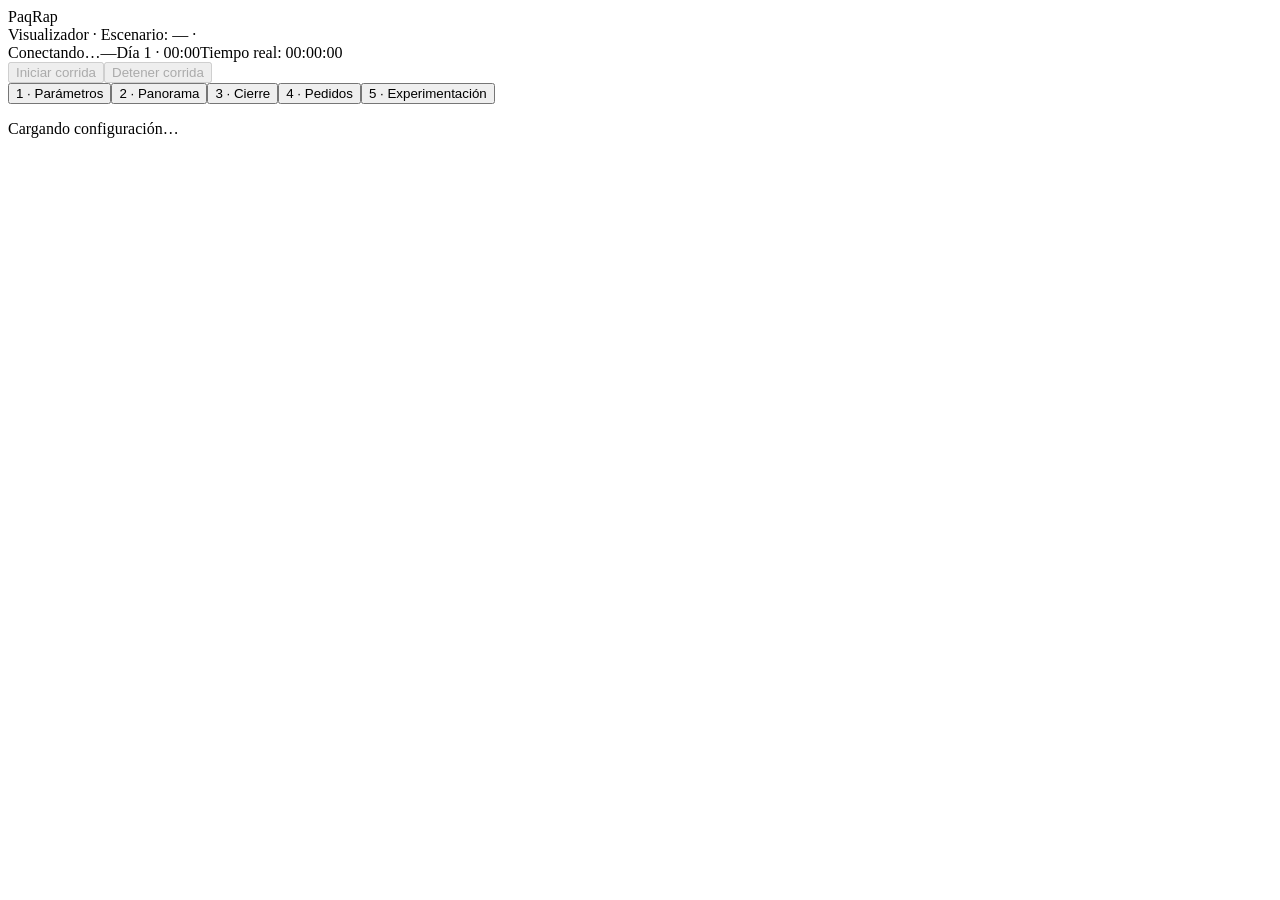
==== backend/src/main/resources/static/index.html @ c68ec70e "PaqRap: solucion inicial con despliegue en AWS Sistema de planificacion, simulacion y monitoreo de e" ====
<!DOCTYPE html><!--VRntejvHqH09DpSLHG_tx--><html lang="es"><head><meta charSet="utf-8"/><meta name="viewport" content="width=device-width, initial-scale=1"/><link rel="stylesheet" href="/_next/static/css/2232a128a334712b.css" data-precedence="next"/><link rel="preload" as="script" fetchPriority="low" href="/_next/static/chunks/webpack-6e6044fed1cbdaef.js"/><script src="/_next/static/chunks/4bd1b696-c023c6e3521b1417.js" async=""></script><script src="/_next/static/chunks/255-9c0c72a5d4870e58.js" async=""></script><script src="/_next/static/chunks/main-app-8ad2c62527a20140.js" async=""></script><script src="/_next/static/chunks/app/page-3544599a5ef42c16.js" async=""></script><title>PaqRap · Visualizador</title><meta name="description" content="PaqRap: planificación de rutas (GA y ACO), simulación de los 3 escenarios y monitoreo en mapa."/><link rel="icon" href="/favicon.svg"/><script src="/_next/static/chunks/polyfills-42372ed130431b0a.js" noModule=""></script></head><body><div hidden=""><!--$--><!--/$--></div><div><header class="topbar"><div class="topbar-left"><div class="brand">PaqRap</div><div class="scenario">Visualizador · Escenario: <!-- -->—<!-- --> · </div></div><div class="topbar-right"><div class="sim-clock" aria-live="polite"><span class="clock-state">Conectando…</span><span class="clock-date">—</span><span>Día 1 · 00:00</span><span class="clock-wall">Tiempo real: <!-- -->00:00:00</span></div><button class="btn btn-start" disabled="">Iniciar corrida</button><button class="btn btn-stop" disabled="">Detener corrida</button></div></header><nav class="tabs"><button class="tab active">1 · Parámetros</button><button class="tab">2 · Panorama</button><button class="tab">3 · Cierre</button><button class="tab">4 · Pedidos</button><button class="tab">5 · Experimentación</button></nav><main><p class="empty-hint">Cargando configuración…</p></main><div class="toasts" aria-live="polite"></div></div><!--$--><!--/$--><script src="/_next/static/chunks/webpack-6e6044fed1cbdaef.js" id="_R_" async=""></script><script>(self.__next_f=self.__next_f||[]).push([0])</script><script>self.__next_f.push([1,"1:\"$Sreact.fragment\"\n2:I[9766,[],\"\"]\n3:I[8924,[],\"\"]\n4:I[1959,[],\"ClientPageRoot\"]\n5:I[5791,[\"974\",\"static/chunks/app/page-3544599a5ef42c16.js\"],\"default\"]\n8:I[4431,[],\"OutletBoundary\"]\na:I[5278,[],\"AsyncMetadataOutlet\"]\nc:I[4431,[],\"ViewportBoundary\"]\ne:I[4431,[],\"MetadataBoundary\"]\nf:\"$Sreact.suspense\"\n11:I[7150,[],\"\"]\n:HL[\"/_next/static/css/2232a128a334712b.css\",\"style\"]\n"])</script><script>self.__next_f.push([1,"0:{\"P\":null,\"b\":\"VRntejvHqH09DpSLHG_tx\",\"p\":\"\",\"c\":[\"\",\"\"],\"i\":false,\"f\":[[[\"\",{\"children\":[\"__PAGE__\",{}]},\"$undefined\",\"$undefined\",true],[\"\",[\"$\",\"$1\",\"c\",{\"children\":[[[\"$\",\"link\",\"0\",{\"rel\":\"stylesheet\",\"href\":\"/_next/static/css/2232a128a334712b.css\",\"precedence\":\"next\",\"crossOrigin\":\"$undefined\",\"nonce\":\"$undefined\"}]],[\"$\",\"html\",null,{\"lang\":\"es\",\"children\":[\"$\",\"body\",null,{\"children\":[\"$\",\"$L2\",null,{\"parallelRouterKey\":\"children\",\"error\":\"$undefined\",\"errorStyles\":\"$undefined\",\"errorScripts\":\"$undefined\",\"template\":[\"$\",\"$L3\",null,{}],\"templateStyles\":\"$undefined\",\"templateScripts\":\"$undefined\",\"notFound\":[[[\"$\",\"title\",null,{\"children\":\"404: This page could not be found.\"}],[\"$\",\"div\",null,{\"style\":{\"fontFamily\":\"system-ui,\\\"Segoe UI\\\",Roboto,Helvetica,Arial,sans-serif,\\\"Apple Color Emoji\\\",\\\"Segoe UI Emoji\\\"\",\"height\":\"100vh\",\"textAlign\":\"center\",\"display\":\"flex\",\"flexDirection\":\"column\",\"alignItems\":\"center\",\"justifyContent\":\"center\"},\"children\":[\"$\",\"div\",null,{\"children\":[[\"$\",\"style\",null,{\"dangerouslySetInnerHTML\":{\"__html\":\"body{color:#000;background:#fff;margin:0}.next-error-h1{border-right:1px solid rgba(0,0,0,.3)}@media (prefers-color-scheme:dark){body{color:#fff;background:#000}.next-error-h1{border-right:1px solid rgba(255,255,255,.3)}}\"}}],[\"$\",\"h1\",null,{\"className\":\"next-error-h1\",\"style\":{\"display\":\"inline-block\",\"margin\":\"0 20px 0 0\",\"padding\":\"0 23px 0 0\",\"fontSize\":24,\"fontWeight\":500,\"verticalAlign\":\"top\",\"lineHeight\":\"49px\"},\"children\":404}],[\"$\",\"div\",null,{\"style\":{\"display\":\"inline-block\"},\"children\":[\"$\",\"h2\",null,{\"style\":{\"fontSize\":14,\"fontWeight\":400,\"lineHeight\":\"49px\",\"margin\":0},\"children\":\"This page could not be found.\"}]}]]}]}]],[]],\"forbidden\":\"$undefined\",\"unauthorized\":\"$undefined\"}]}]}]]}],{\"children\":[\"__PAGE__\",[\"$\",\"$1\",\"c\",{\"children\":[[\"$\",\"$L4\",null,{\"Component\":\"$5\",\"searchParams\":{},\"params\":{},\"promises\":[\"$@6\",\"$@7\"]}],null,[\"$\",\"$L8\",null,{\"children\":[\"$L9\",[\"$\",\"$La\",null,{\"promise\":\"$@b\"}]]}]]}],{},null,false]},null,false],[\"$\",\"$1\",\"h\",{\"children\":[null,[[\"$\",\"$Lc\",null,{\"children\":\"$Ld\"}],null],[\"$\",\"$Le\",null,{\"children\":[\"$\",\"div\",null,{\"hidden\":true,\"children\":[\"$\",\"$f\",null,{\"fallback\":null,\"children\":\"$L10\"}]}]}]]}],false]],\"m\":\"$undefined\",\"G\":[\"$11\",[]],\"s\":false,\"S\":true}\n"])</script><script>self.__next_f.push([1,"6:{}\n7:\"$0:f:0:1:2:children:1:props:children:0:props:params\"\n"])</script><script>self.__next_f.push([1,"d:[[\"$\",\"meta\",\"0\",{\"charSet\":\"utf-8\"}],[\"$\",\"meta\",\"1\",{\"name\":\"viewport\",\"content\":\"width=device-width, initial-scale=1\"}]]\n9:null\n"])</script><script>self.__next_f.push([1,"12:I[622,[],\"IconMark\"]\nb:{\"metadata\":[[\"$\",\"title\",\"0\",{\"children\":\"PaqRap · Visualizador\"}],[\"$\",\"meta\",\"1\",{\"name\":\"description\",\"content\":\"PaqRap: planificación de rutas (GA y ACO), simulación de los 3 escenarios y monitoreo en mapa.\"}],[\"$\",\"link\",\"2\",{\"rel\":\"icon\",\"href\":\"/favicon.svg\"}],[\"$\",\"$L12\",\"3\",{}]],\"error\":null,\"digest\":\"$undefined\"}\n"])</script><script>self.__next_f.push([1,"10:\"$b:metadata\"\n"])</script></body></html>
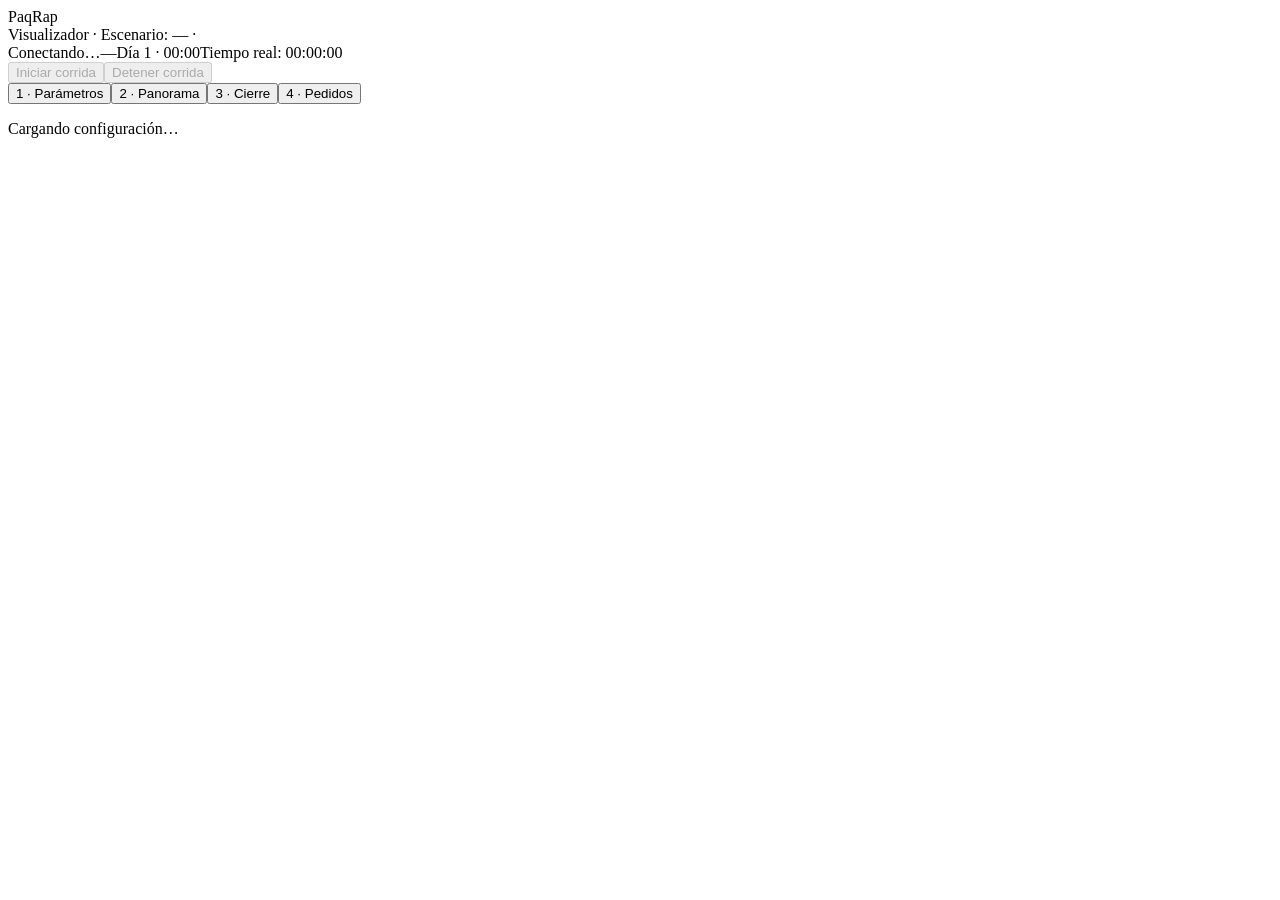
==== commit 47798396: "Visualizador: mapa a pantalla completa, panel lateral y subida de 2 archivos Correcciones de la prof" ====
--- a/backend/src/main/resources/static/index.html
+++ b/backend/src/main/resources/static/index.html
@@ -1 +1 @@
-<!DOCTYPE html><!--VRntejvHqH09DpSLHG_tx--><html lang="es"><head><meta charSet="utf-8"/><meta name="viewport" content="width=device-width, initial-scale=1"/><link rel="stylesheet" href="/_next/static/css/2232a128a334712b.css" data-precedence="next"/><link rel="preload" as="script" fetchPriority="low" href="/_next/static/chunks/webpack-6e6044fed1cbdaef.js"/><script src="/_next/static/chunks/4bd1b696-c023c6e3521b1417.js" async=""></script><script src="/_next/static/chunks/255-9c0c72a5d4870e58.js" async=""></script><script src="/_next/static/chunks/main-app-8ad2c62527a20140.js" async=""></script><script src="/_next/static/chunks/app/page-3544599a5ef42c16.js" async=""></script><title>PaqRap · Visualizador</title><meta name="description" content="PaqRap: planificación de rutas (GA y ACO), simulación de los 3 escenarios y monitoreo en mapa."/><link rel="icon" href="/favicon.svg"/><script src="/_next/static/chunks/polyfills-42372ed130431b0a.js" noModule=""></script></head><body><div hidden=""><!--$--><!--/$--></div><div><header class="topbar"><div class="topbar-left"><div class="brand">PaqRap</div><div class="scenario">Visualizador · Escenario: <!-- -->—<!-- --> · </div></div><div class="topbar-right"><div class="sim-clock" aria-live="polite"><span class="clock-state">Conectando…</span><span class="clock-date">—</span><span>Día 1 · 00:00</span><span class="clock-wall">Tiempo real: <!-- -->00:00:00</span></div><button class="btn btn-start" disabled="">Iniciar corrida</button><button class="btn btn-stop" disabled="">Detener corrida</button></div></header><nav class="tabs"><button class="tab active">1 · Parámetros</button><button class="tab">2 · Panorama</button><button class="tab">3 · Cierre</button><button class="tab">4 · Pedidos</button><button class="tab">5 · Experimentación</button></nav><main><p class="empty-hint">Cargando configuración…</p></main><div class="toasts" aria-live="polite"></div></div><!--$--><!--/$--><script src="/_next/static/chunks/webpack-6e6044fed1cbdaef.js" id="_R_" async=""></script><script>(self.__next_f=self.__next_f||[]).push([0])</script><script>self.__next_f.push([1,"1:\"$Sreact.fragment\"\n2:I[9766,[],\"\"]\n3:I[8924,[],\"\"]\n4:I[1959,[],\"ClientPageRoot\"]\n5:I[5791,[\"974\",\"static/chunks/app/page-3544599a5ef42c16.js\"],\"default\"]\n8:I[4431,[],\"OutletBoundary\"]\na:I[5278,[],\"AsyncMetadataOutlet\"]\nc:I[4431,[],\"ViewportBoundary\"]\ne:I[4431,[],\"MetadataBoundary\"]\nf:\"$Sreact.suspense\"\n11:I[7150,[],\"\"]\n:HL[\"/_next/static/css/2232a128a334712b.css\",\"style\"]\n"])</script><script>self.__next_f.push([1,"0:{\"P\":null,\"b\":\"VRntejvHqH09DpSLHG_tx\",\"p\":\"\",\"c\":[\"\",\"\"],\"i\":false,\"f\":[[[\"\",{\"children\":[\"__PAGE__\",{}]},\"$undefined\",\"$undefined\",true],[\"\",[\"$\",\"$1\",\"c\",{\"children\":[[[\"$\",\"link\",\"0\",{\"rel\":\"stylesheet\",\"href\":\"/_next/static/css/2232a128a334712b.css\",\"precedence\":\"next\",\"crossOrigin\":\"$undefined\",\"nonce\":\"$undefined\"}]],[\"$\",\"html\",null,{\"lang\":\"es\",\"children\":[\"$\",\"body\",null,{\"children\":[\"$\",\"$L2\",null,{\"parallelRouterKey\":\"children\",\"error\":\"$undefined\",\"errorStyles\":\"$undefined\",\"errorScripts\":\"$undefined\",\"template\":[\"$\",\"$L3\",null,{}],\"templateStyles\":\"$undefined\",\"templateScripts\":\"$undefined\",\"notFound\":[[[\"$\",\"title\",null,{\"children\":\"404: This page could not be found.\"}],[\"$\",\"div\",null,{\"style\":{\"fontFamily\":\"system-ui,\\\"Segoe UI\\\",Roboto,Helvetica,Arial,sans-serif,\\\"Apple Color Emoji\\\",\\\"Segoe UI Emoji\\\"\",\"height\":\"100vh\",\"textAlign\":\"center\",\"display\":\"flex\",\"flexDirection\":\"column\",\"alignItems\":\"center\",\"justifyContent\":\"center\"},\"children\":[\"$\",\"div\",null,{\"children\":[[\"$\",\"style\",null,{\"dangerouslySetInnerHTML\":{\"__html\":\"body{color:#000;background:#fff;margin:0}.next-error-h1{border-right:1px solid rgba(0,0,0,.3)}@media (prefers-color-scheme:dark){body{color:#fff;background:#000}.next-error-h1{border-right:1px solid rgba(255,255,255,.3)}}\"}}],[\"$\",\"h1\",null,{\"className\":\"next-error-h1\",\"style\":{\"display\":\"inline-block\",\"margin\":\"0 20px 0 0\",\"padding\":\"0 23px 0 0\",\"fontSize\":24,\"fontWeight\":500,\"verticalAlign\":\"top\",\"lineHeight\":\"49px\"},\"children\":404}],[\"$\",\"div\",null,{\"style\":{\"display\":\"inline-block\"},\"children\":[\"$\",\"h2\",null,{\"style\":{\"fontSize\":14,\"fontWeight\":400,\"lineHeight\":\"49px\",\"margin\":0},\"children\":\"This page could not be found.\"}]}]]}]}]],[]],\"forbidden\":\"$undefined\",\"unauthorized\":\"$undefined\"}]}]}]]}],{\"children\":[\"__PAGE__\",[\"$\",\"$1\",\"c\",{\"children\":[[\"$\",\"$L4\",null,{\"Component\":\"$5\",\"searchParams\":{},\"params\":{},\"promises\":[\"$@6\",\"$@7\"]}],null,[\"$\",\"$L8\",null,{\"children\":[\"$L9\",[\"$\",\"$La\",null,{\"promise\":\"$@b\"}]]}]]}],{},null,false]},null,false],[\"$\",\"$1\",\"h\",{\"children\":[null,[[\"$\",\"$Lc\",null,{\"children\":\"$Ld\"}],null],[\"$\",\"$Le\",null,{\"children\":[\"$\",\"div\",null,{\"hidden\":true,\"children\":[\"$\",\"$f\",null,{\"fallback\":null,\"children\":\"$L10\"}]}]}]]}],false]],\"m\":\"$undefined\",\"G\":[\"$11\",[]],\"s\":false,\"S\":true}\n"])</script><script>self.__next_f.push([1,"6:{}\n7:\"$0:f:0:1:2:children:1:props:children:0:props:params\"\n"])</script><script>self.__next_f.push([1,"d:[[\"$\",\"meta\",\"0\",{\"charSet\":\"utf-8\"}],[\"$\",\"meta\",\"1\",{\"name\":\"viewport\",\"content\":\"width=device-width, initial-scale=1\"}]]\n9:null\n"])</script><script>self.__next_f.push([1,"12:I[622,[],\"IconMark\"]\nb:{\"metadata\":[[\"$\",\"title\",\"0\",{\"children\":\"PaqRap · Visualizador\"}],[\"$\",\"meta\",\"1\",{\"name\":\"description\",\"content\":\"PaqRap: planificación de rutas (GA y ACO), simulación de los 3 escenarios y monitoreo en mapa.\"}],[\"$\",\"link\",\"2\",{\"rel\":\"icon\",\"href\":\"/favicon.svg\"}],[\"$\",\"$L12\",\"3\",{}]],\"error\":null,\"digest\":\"$undefined\"}\n"])</script><script>self.__next_f.push([1,"10:\"$b:metadata\"\n"])</script></body></html>+<!DOCTYPE html><!--wnnSWWNVJocWcqfye4ERs--><html lang="es"><head><meta charSet="utf-8"/><meta name="viewport" content="width=device-width, initial-scale=1"/><link rel="stylesheet" href="/_next/static/css/8ee7dc19790c805b.css" data-precedence="next"/><link rel="preload" as="script" fetchPriority="low" href="/_next/static/chunks/webpack-4a462cecab786e93.js"/><script src="/_next/static/chunks/4bd1b696-c023c6e3521b1417.js" async=""></script><script src="/_next/static/chunks/255-9c0c72a5d4870e58.js" async=""></script><script src="/_next/static/chunks/main-app-1a4a32281b2ab4b6.js" async=""></script><script src="/_next/static/chunks/app/page-ba2238e5ef2a9518.js" async=""></script><title>PaqRap · Visualizador</title><meta name="description" content="PaqRap: planificación de rutas (GA y ACO), simulación de los 3 escenarios y monitoreo en mapa."/><link rel="icon" href="/favicon.svg"/><script src="/_next/static/chunks/polyfills-42372ed130431b0a.js" noModule=""></script></head><body><div hidden=""><!--$--><!--/$--></div><div class="app" style="--cab-h:110px"><div class="cabecera"><header class="topbar"><div class="topbar-left"><div class="brand">PaqRap</div><div class="scenario">Visualizador · Escenario: <!-- -->—<!-- --> · </div></div><div class="topbar-right"><div class="sim-clock" aria-live="polite"><span class="clock-state">Conectando…</span><span class="clock-date">—</span><span>Día 1 · 00:00</span><span class="clock-wall">Tiempo real: <!-- -->00:00:00</span></div><button class="btn btn-start" disabled="">Iniciar corrida</button><button class="btn btn-stop" disabled="">Detener corrida</button></div></header><nav class="tabs"><button class="tab active">1 · Parámetros</button><button class="tab">2 · Panorama</button><button class="tab">3 · Cierre</button><button class="tab">4 · Pedidos</button></nav></div><main><p class="empty-hint">Cargando configuración…</p></main><div class="toasts" aria-live="polite"></div></div><!--$--><!--/$--><script src="/_next/static/chunks/webpack-4a462cecab786e93.js" id="_R_" async=""></script><script>(self.__next_f=self.__next_f||[]).push([0])</script><script>self.__next_f.push([1,"1:\"$Sreact.fragment\"\n2:I[9766,[],\"\"]\n3:I[8924,[],\"\"]\n4:I[1959,[],\"ClientPageRoot\"]\n5:I[609,[\"974\",\"static/chunks/app/page-ba2238e5ef2a9518.js\"],\"default\"]\n8:I[4431,[],\"OutletBoundary\"]\na:I[5278,[],\"AsyncMetadataOutlet\"]\nc:I[4431,[],\"ViewportBoundary\"]\ne:I[4431,[],\"MetadataBoundary\"]\nf:\"$Sreact.suspense\"\n11:I[7150,[],\"\"]\n:HL[\"/_next/static/css/8ee7dc19790c805b.css\",\"style\"]\n"])</script><script>self.__next_f.push([1,"0:{\"P\":null,\"b\":\"wnnSWWNVJocWcqfye4ERs\",\"p\":\"\",\"c\":[\"\",\"\"],\"i\":false,\"f\":[[[\"\",{\"children\":[\"__PAGE__\",{}]},\"$undefined\",\"$undefined\",true],[\"\",[\"$\",\"$1\",\"c\",{\"children\":[[[\"$\",\"link\",\"0\",{\"rel\":\"stylesheet\",\"href\":\"/_next/static/css/8ee7dc19790c805b.css\",\"precedence\":\"next\",\"crossOrigin\":\"$undefined\",\"nonce\":\"$undefined\"}]],[\"$\",\"html\",null,{\"lang\":\"es\",\"children\":[\"$\",\"body\",null,{\"children\":[\"$\",\"$L2\",null,{\"parallelRouterKey\":\"children\",\"error\":\"$undefined\",\"errorStyles\":\"$undefined\",\"errorScripts\":\"$undefined\",\"template\":[\"$\",\"$L3\",null,{}],\"templateStyles\":\"$undefined\",\"templateScripts\":\"$undefined\",\"notFound\":[[[\"$\",\"title\",null,{\"children\":\"404: This page could not be found.\"}],[\"$\",\"div\",null,{\"style\":{\"fontFamily\":\"system-ui,\\\"Segoe UI\\\",Roboto,Helvetica,Arial,sans-serif,\\\"Apple Color Emoji\\\",\\\"Segoe UI Emoji\\\"\",\"height\":\"100vh\",\"textAlign\":\"center\",\"display\":\"flex\",\"flexDirection\":\"column\",\"alignItems\":\"center\",\"justifyContent\":\"center\"},\"children\":[\"$\",\"div\",null,{\"children\":[[\"$\",\"style\",null,{\"dangerouslySetInnerHTML\":{\"__html\":\"body{color:#000;background:#fff;margin:0}.next-error-h1{border-right:1px solid rgba(0,0,0,.3)}@media (prefers-color-scheme:dark){body{color:#fff;background:#000}.next-error-h1{border-right:1px solid rgba(255,255,255,.3)}}\"}}],[\"$\",\"h1\",null,{\"className\":\"next-error-h1\",\"style\":{\"display\":\"inline-block\",\"margin\":\"0 20px 0 0\",\"padding\":\"0 23px 0 0\",\"fontSize\":24,\"fontWeight\":500,\"verticalAlign\":\"top\",\"lineHeight\":\"49px\"},\"children\":404}],[\"$\",\"div\",null,{\"style\":{\"display\":\"inline-block\"},\"children\":[\"$\",\"h2\",null,{\"style\":{\"fontSize\":14,\"fontWeight\":400,\"lineHeight\":\"49px\",\"margin\":0},\"children\":\"This page could not be found.\"}]}]]}]}]],[]],\"forbidden\":\"$undefined\",\"unauthorized\":\"$undefined\"}]}]}]]}],{\"children\":[\"__PAGE__\",[\"$\",\"$1\",\"c\",{\"children\":[[\"$\",\"$L4\",null,{\"Component\":\"$5\",\"searchParams\":{},\"params\":{},\"promises\":[\"$@6\",\"$@7\"]}],null,[\"$\",\"$L8\",null,{\"children\":[\"$L9\",[\"$\",\"$La\",null,{\"promise\":\"$@b\"}]]}]]}],{},null,false]},null,false],[\"$\",\"$1\",\"h\",{\"children\":[null,[[\"$\",\"$Lc\",null,{\"children\":\"$Ld\"}],null],[\"$\",\"$Le\",null,{\"children\":[\"$\",\"div\",null,{\"hidden\":true,\"children\":[\"$\",\"$f\",null,{\"fallback\":null,\"children\":\"$L10\"}]}]}]]}],false]],\"m\":\"$undefined\",\"G\":[\"$11\",[]],\"s\":false,\"S\":true}\n"])</script><script>self.__next_f.push([1,"6:{}\n7:\"$0:f:0:1:2:children:1:props:children:0:props:params\"\n"])</script><script>self.__next_f.push([1,"d:[[\"$\",\"meta\",\"0\",{\"charSet\":\"utf-8\"}],[\"$\",\"meta\",\"1\",{\"name\":\"viewport\",\"content\":\"width=device-width, initial-scale=1\"}]]\n9:null\n"])</script><script>self.__next_f.push([1,"12:I[622,[],\"IconMark\"]\nb:{\"metadata\":[[\"$\",\"title\",\"0\",{\"children\":\"PaqRap · Visualizador\"}],[\"$\",\"meta\",\"1\",{\"name\":\"description\",\"content\":\"PaqRap: planificación de rutas (GA y ACO), simulación de los 3 escenarios y monitoreo en mapa.\"}],[\"$\",\"link\",\"2\",{\"rel\":\"icon\",\"href\":\"/favicon.svg\"}],[\"$\",\"$L12\",\"3\",{}]],\"error\":null,\"digest\":\"$undefined\"}\n"])</script><script>self.__next_f.push([1,"10:\"$b:metadata\"\n"])</script></body></html>
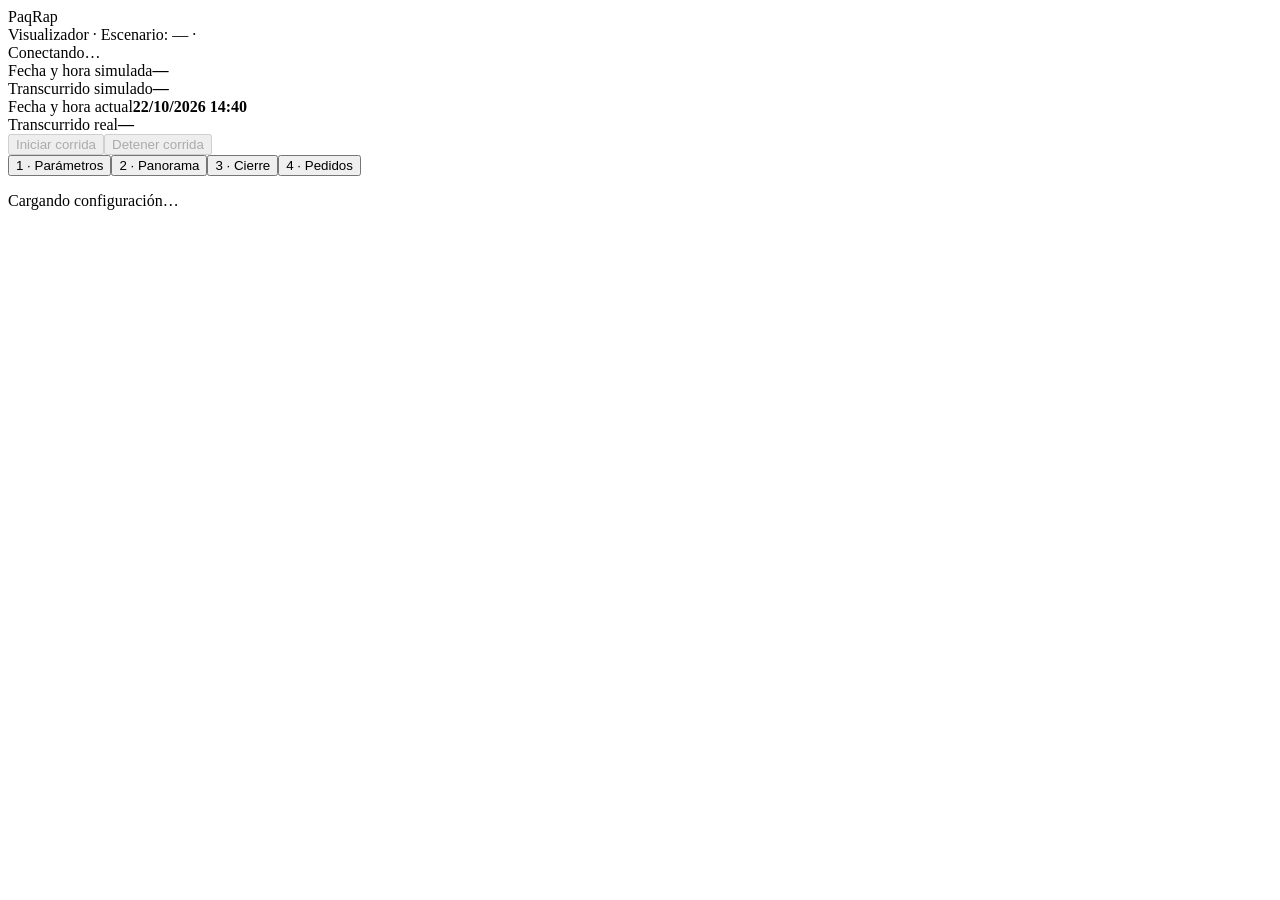
==== commit 3160b6a7: "Cambios de la compañera" ====
--- a/backend/src/main/resources/static/index.html
+++ b/backend/src/main/resources/static/index.html
@@ -1 +1 @@
-<!DOCTYPE html><!--wnnSWWNVJocWcqfye4ERs--><html lang="es"><head><meta charSet="utf-8"/><meta name="viewport" content="width=device-width, initial-scale=1"/><link rel="stylesheet" href="/_next/static/css/8ee7dc19790c805b.css" data-precedence="next"/><link rel="preload" as="script" fetchPriority="low" href="/_next/static/chunks/webpack-4a462cecab786e93.js"/><script src="/_next/static/chunks/4bd1b696-c023c6e3521b1417.js" async=""></script><script src="/_next/static/chunks/255-9c0c72a5d4870e58.js" async=""></script><script src="/_next/static/chunks/main-app-1a4a32281b2ab4b6.js" async=""></script><script src="/_next/static/chunks/app/page-ba2238e5ef2a9518.js" async=""></script><title>PaqRap · Visualizador</title><meta name="description" content="PaqRap: planificación de rutas (GA y ACO), simulación de los 3 escenarios y monitoreo en mapa."/><link rel="icon" href="/favicon.svg"/><script src="/_next/static/chunks/polyfills-42372ed130431b0a.js" noModule=""></script></head><body><div hidden=""><!--$--><!--/$--></div><div class="app" style="--cab-h:110px"><div class="cabecera"><header class="topbar"><div class="topbar-left"><div class="brand">PaqRap</div><div class="scenario">Visualizador · Escenario: <!-- -->—<!-- --> · </div></div><div class="topbar-right"><div class="sim-clock" aria-live="polite"><span class="clock-state">Conectando…</span><span class="clock-date">—</span><span>Día 1 · 00:00</span><span class="clock-wall">Tiempo real: <!-- -->00:00:00</span></div><button class="btn btn-start" disabled="">Iniciar corrida</button><button class="btn btn-stop" disabled="">Detener corrida</button></div></header><nav class="tabs"><button class="tab active">1 · Parámetros</button><button class="tab">2 · Panorama</button><button class="tab">3 · Cierre</button><button class="tab">4 · Pedidos</button></nav></div><main><p class="empty-hint">Cargando configuración…</p></main><div class="toasts" aria-live="polite"></div></div><!--$--><!--/$--><script src="/_next/static/chunks/webpack-4a462cecab786e93.js" id="_R_" async=""></script><script>(self.__next_f=self.__next_f||[]).push([0])</script><script>self.__next_f.push([1,"1:\"$Sreact.fragment\"\n2:I[9766,[],\"\"]\n3:I[8924,[],\"\"]\n4:I[1959,[],\"ClientPageRoot\"]\n5:I[609,[\"974\",\"static/chunks/app/page-ba2238e5ef2a9518.js\"],\"default\"]\n8:I[4431,[],\"OutletBoundary\"]\na:I[5278,[],\"AsyncMetadataOutlet\"]\nc:I[4431,[],\"ViewportBoundary\"]\ne:I[4431,[],\"MetadataBoundary\"]\nf:\"$Sreact.suspense\"\n11:I[7150,[],\"\"]\n:HL[\"/_next/static/css/8ee7dc19790c805b.css\",\"style\"]\n"])</script><script>self.__next_f.push([1,"0:{\"P\":null,\"b\":\"wnnSWWNVJocWcqfye4ERs\",\"p\":\"\",\"c\":[\"\",\"\"],\"i\":false,\"f\":[[[\"\",{\"children\":[\"__PAGE__\",{}]},\"$undefined\",\"$undefined\",true],[\"\",[\"$\",\"$1\",\"c\",{\"children\":[[[\"$\",\"link\",\"0\",{\"rel\":\"stylesheet\",\"href\":\"/_next/static/css/8ee7dc19790c805b.css\",\"precedence\":\"next\",\"crossOrigin\":\"$undefined\",\"nonce\":\"$undefined\"}]],[\"$\",\"html\",null,{\"lang\":\"es\",\"children\":[\"$\",\"body\",null,{\"children\":[\"$\",\"$L2\",null,{\"parallelRouterKey\":\"children\",\"error\":\"$undefined\",\"errorStyles\":\"$undefined\",\"errorScripts\":\"$undefined\",\"template\":[\"$\",\"$L3\",null,{}],\"templateStyles\":\"$undefined\",\"templateScripts\":\"$undefined\",\"notFound\":[[[\"$\",\"title\",null,{\"children\":\"404: This page could not be found.\"}],[\"$\",\"div\",null,{\"style\":{\"fontFamily\":\"system-ui,\\\"Segoe UI\\\",Roboto,Helvetica,Arial,sans-serif,\\\"Apple Color Emoji\\\",\\\"Segoe UI Emoji\\\"\",\"height\":\"100vh\",\"textAlign\":\"center\",\"display\":\"flex\",\"flexDirection\":\"column\",\"alignItems\":\"center\",\"justifyContent\":\"center\"},\"children\":[\"$\",\"div\",null,{\"children\":[[\"$\",\"style\",null,{\"dangerouslySetInnerHTML\":{\"__html\":\"body{color:#000;background:#fff;margin:0}.next-error-h1{border-right:1px solid rgba(0,0,0,.3)}@media (prefers-color-scheme:dark){body{color:#fff;background:#000}.next-error-h1{border-right:1px solid rgba(255,255,255,.3)}}\"}}],[\"$\",\"h1\",null,{\"className\":\"next-error-h1\",\"style\":{\"display\":\"inline-block\",\"margin\":\"0 20px 0 0\",\"padding\":\"0 23px 0 0\",\"fontSize\":24,\"fontWeight\":500,\"verticalAlign\":\"top\",\"lineHeight\":\"49px\"},\"children\":404}],[\"$\",\"div\",null,{\"style\":{\"display\":\"inline-block\"},\"children\":[\"$\",\"h2\",null,{\"style\":{\"fontSize\":14,\"fontWeight\":400,\"lineHeight\":\"49px\",\"margin\":0},\"children\":\"This page could not be found.\"}]}]]}]}]],[]],\"forbidden\":\"$undefined\",\"unauthorized\":\"$undefined\"}]}]}]]}],{\"children\":[\"__PAGE__\",[\"$\",\"$1\",\"c\",{\"children\":[[\"$\",\"$L4\",null,{\"Component\":\"$5\",\"searchParams\":{},\"params\":{},\"promises\":[\"$@6\",\"$@7\"]}],null,[\"$\",\"$L8\",null,{\"children\":[\"$L9\",[\"$\",\"$La\",null,{\"promise\":\"$@b\"}]]}]]}],{},null,false]},null,false],[\"$\",\"$1\",\"h\",{\"children\":[null,[[\"$\",\"$Lc\",null,{\"children\":\"$Ld\"}],null],[\"$\",\"$Le\",null,{\"children\":[\"$\",\"div\",null,{\"hidden\":true,\"children\":[\"$\",\"$f\",null,{\"fallback\":null,\"children\":\"$L10\"}]}]}]]}],false]],\"m\":\"$undefined\",\"G\":[\"$11\",[]],\"s\":false,\"S\":true}\n"])</script><script>self.__next_f.push([1,"6:{}\n7:\"$0:f:0:1:2:children:1:props:children:0:props:params\"\n"])</script><script>self.__next_f.push([1,"d:[[\"$\",\"meta\",\"0\",{\"charSet\":\"utf-8\"}],[\"$\",\"meta\",\"1\",{\"name\":\"viewport\",\"content\":\"width=device-width, initial-scale=1\"}]]\n9:null\n"])</script><script>self.__next_f.push([1,"12:I[622,[],\"IconMark\"]\nb:{\"metadata\":[[\"$\",\"title\",\"0\",{\"children\":\"PaqRap · Visualizador\"}],[\"$\",\"meta\",\"1\",{\"name\":\"description\",\"content\":\"PaqRap: planificación de rutas (GA y ACO), simulación de los 3 escenarios y monitoreo en mapa.\"}],[\"$\",\"link\",\"2\",{\"rel\":\"icon\",\"href\":\"/favicon.svg\"}],[\"$\",\"$L12\",\"3\",{}]],\"error\":null,\"digest\":\"$undefined\"}\n"])</script><script>self.__next_f.push([1,"10:\"$b:metadata\"\n"])</script></body></html>+<!DOCTYPE html><!--CvnYxSxibfr6nFmGQUSn9--><html lang="es"><head><meta charSet="utf-8"/><meta name="viewport" content="width=device-width, initial-scale=1"/><link rel="stylesheet" href="/_next/static/css/21fe64b2d4a31957.css" data-precedence="next"/><link rel="preload" as="script" fetchPriority="low" href="/_next/static/chunks/webpack-6e6044fed1cbdaef.js"/><script src="/_next/static/chunks/4bd1b696-c023c6e3521b1417.js" async=""></script><script src="/_next/static/chunks/255-9c0c72a5d4870e58.js" async=""></script><script src="/_next/static/chunks/main-app-591f2cdebe829c61.js" async=""></script><script src="/_next/static/chunks/app/page-9c5c7ab0573ddc3e.js" async=""></script><title>PaqRap · Visualizador</title><meta name="description" content="PaqRap: planificación de rutas (GA y ACO), simulación de los 3 escenarios y monitoreo en mapa."/><link rel="icon" href="/favicon.svg"/><script src="/_next/static/chunks/polyfills-42372ed130431b0a.js" noModule=""></script></head><body><div hidden=""><!--$--><!--/$--></div><div class="app" style="--cab-h:110px"><div class="cabecera"><header class="topbar"><div class="topbar-left"><div class="brand">PaqRap</div><div class="scenario">Visualizador · Escenario: <!-- -->—<!-- --> · </div><div class="scenario"><span class="clock-state">Conectando…</span></div></div><div class="topbar-right"><div class="reloj-2x2" aria-live="polite"><div class="reloj-celda"><span>Fecha y hora simulada</span><b>—</b></div><div class="reloj-celda"><span>Transcurrido simulado</span><b>—</b></div><div class="reloj-celda"><span>Fecha y hora actual</span><b>22/10/2026 14:40</b></div><div class="reloj-celda"><span>Transcurrido real</span><b>—</b></div></div><button class="btn btn-start" disabled="">Iniciar corrida</button><button class="btn btn-stop" disabled="">Detener corrida</button></div></header><nav class="tabs"><button class="tab active">1 · Parámetros</button><button class="tab">2 · Panorama</button><button class="tab">3 · Cierre</button><button class="tab">4 · Pedidos</button></nav></div><main><p class="empty-hint">Cargando configuración…</p></main><div class="toasts" aria-live="polite"></div></div><!--$--><!--/$--><script src="/_next/static/chunks/webpack-6e6044fed1cbdaef.js" id="_R_" async=""></script><script>(self.__next_f=self.__next_f||[]).push([0])</script><script>self.__next_f.push([1,"1:\"$Sreact.fragment\"\n2:I[9766,[],\"\"]\n3:I[8924,[],\"\"]\n4:I[1959,[],\"ClientPageRoot\"]\n5:I[5055,[\"974\",\"static/chunks/app/page-9c5c7ab0573ddc3e.js\"],\"default\"]\n8:I[4431,[],\"OutletBoundary\"]\na:I[5278,[],\"AsyncMetadataOutlet\"]\nc:I[4431,[],\"ViewportBoundary\"]\ne:I[4431,[],\"MetadataBoundary\"]\nf:\"$Sreact.suspense\"\n11:I[7150,[],\"\"]\n:HL[\"/_next/static/css/21fe64b2d4a31957.css\",\"style\"]\n"])</script><script>self.__next_f.push([1,"0:{\"P\":null,\"b\":\"CvnYxSxibfr6nFmGQUSn9\",\"p\":\"\",\"c\":[\"\",\"\"],\"i\":false,\"f\":[[[\"\",{\"children\":[\"__PAGE__\",{}]},\"$undefined\",\"$undefined\",true],[\"\",[\"$\",\"$1\",\"c\",{\"children\":[[[\"$\",\"link\",\"0\",{\"rel\":\"stylesheet\",\"href\":\"/_next/static/css/21fe64b2d4a31957.css\",\"precedence\":\"next\",\"crossOrigin\":\"$undefined\",\"nonce\":\"$undefined\"}]],[\"$\",\"html\",null,{\"lang\":\"es\",\"children\":[\"$\",\"body\",null,{\"children\":[\"$\",\"$L2\",null,{\"parallelRouterKey\":\"children\",\"error\":\"$undefined\",\"errorStyles\":\"$undefined\",\"errorScripts\":\"$undefined\",\"template\":[\"$\",\"$L3\",null,{}],\"templateStyles\":\"$undefined\",\"templateScripts\":\"$undefined\",\"notFound\":[[[\"$\",\"title\",null,{\"children\":\"404: This page could not be found.\"}],[\"$\",\"div\",null,{\"style\":{\"fontFamily\":\"system-ui,\\\"Segoe UI\\\",Roboto,Helvetica,Arial,sans-serif,\\\"Apple Color Emoji\\\",\\\"Segoe UI Emoji\\\"\",\"height\":\"100vh\",\"textAlign\":\"center\",\"display\":\"flex\",\"flexDirection\":\"column\",\"alignItems\":\"center\",\"justifyContent\":\"center\"},\"children\":[\"$\",\"div\",null,{\"children\":[[\"$\",\"style\",null,{\"dangerouslySetInnerHTML\":{\"__html\":\"body{color:#000;background:#fff;margin:0}.next-error-h1{border-right:1px solid rgba(0,0,0,.3)}@media (prefers-color-scheme:dark){body{color:#fff;background:#000}.next-error-h1{border-right:1px solid rgba(255,255,255,.3)}}\"}}],[\"$\",\"h1\",null,{\"className\":\"next-error-h1\",\"style\":{\"display\":\"inline-block\",\"margin\":\"0 20px 0 0\",\"padding\":\"0 23px 0 0\",\"fontSize\":24,\"fontWeight\":500,\"verticalAlign\":\"top\",\"lineHeight\":\"49px\"},\"children\":404}],[\"$\",\"div\",null,{\"style\":{\"display\":\"inline-block\"},\"children\":[\"$\",\"h2\",null,{\"style\":{\"fontSize\":14,\"fontWeight\":400,\"lineHeight\":\"49px\",\"margin\":0},\"children\":\"This page could not be found.\"}]}]]}]}]],[]],\"forbidden\":\"$undefined\",\"unauthorized\":\"$undefined\"}]}]}]]}],{\"children\":[\"__PAGE__\",[\"$\",\"$1\",\"c\",{\"children\":[[\"$\",\"$L4\",null,{\"Component\":\"$5\",\"searchParams\":{},\"params\":{},\"promises\":[\"$@6\",\"$@7\"]}],null,[\"$\",\"$L8\",null,{\"children\":[\"$L9\",[\"$\",\"$La\",null,{\"promise\":\"$@b\"}]]}]]}],{},null,false]},null,false],[\"$\",\"$1\",\"h\",{\"children\":[null,[[\"$\",\"$Lc\",null,{\"children\":\"$Ld\"}],null],[\"$\",\"$Le\",null,{\"children\":[\"$\",\"div\",null,{\"hidden\":true,\"children\":[\"$\",\"$f\",null,{\"fallback\":null,\"children\":\"$L10\"}]}]}]]}],false]],\"m\":\"$undefined\",\"G\":[\"$11\",[]],\"s\":false,\"S\":true}\n"])</script><script>self.__next_f.push([1,"6:{}\n7:\"$0:f:0:1:2:children:1:props:children:0:props:params\"\n"])</script><script>self.__next_f.push([1,"d:[[\"$\",\"meta\",\"0\",{\"charSet\":\"utf-8\"}],[\"$\",\"meta\",\"1\",{\"name\":\"viewport\",\"content\":\"width=device-width, initial-scale=1\"}]]\n9:null\n"])</script><script>self.__next_f.push([1,"12:I[622,[],\"IconMark\"]\nb:{\"metadata\":[[\"$\",\"title\",\"0\",{\"children\":\"PaqRap · Visualizador\"}],[\"$\",\"meta\",\"1\",{\"name\":\"description\",\"content\":\"PaqRap: planificación de rutas (GA y ACO), simulación de los 3 escenarios y monitoreo en mapa.\"}],[\"$\",\"link\",\"2\",{\"rel\":\"icon\",\"href\":\"/favicon.svg\"}],[\"$\",\"$L12\",\"3\",{}]],\"error\":null,\"digest\":\"$undefined\"}\n"])</script><script>self.__next_f.push([1,"10:\"$b:metadata\"\n"])</script></body></html>
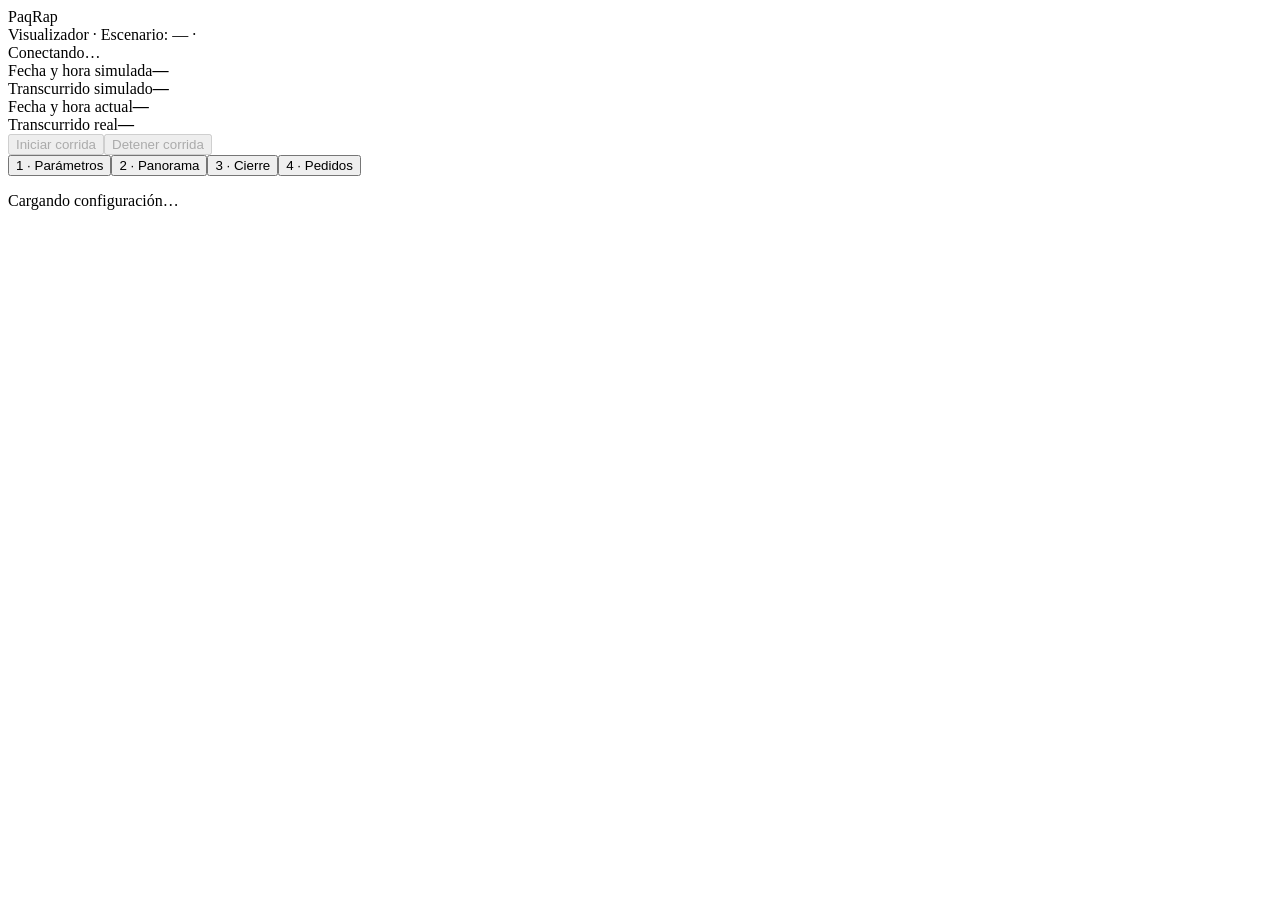
==== commit a5da5239: "Integra el trabajo de la rubrica (fases 1 a 6) de la companera Incluye los cambios de su rama cambio" ====
--- a/backend/src/main/resources/static/index.html
+++ b/backend/src/main/resources/static/index.html
@@ -1 +1 @@
-<!DOCTYPE html><!--CvnYxSxibfr6nFmGQUSn9--><html lang="es"><head><meta charSet="utf-8"/><meta name="viewport" content="width=device-width, initial-scale=1"/><link rel="stylesheet" href="/_next/static/css/21fe64b2d4a31957.css" data-precedence="next"/><link rel="preload" as="script" fetchPriority="low" href="/_next/static/chunks/webpack-6e6044fed1cbdaef.js"/><script src="/_next/static/chunks/4bd1b696-c023c6e3521b1417.js" async=""></script><script src="/_next/static/chunks/255-9c0c72a5d4870e58.js" async=""></script><script src="/_next/static/chunks/main-app-591f2cdebe829c61.js" async=""></script><script src="/_next/static/chunks/app/page-9c5c7ab0573ddc3e.js" async=""></script><title>PaqRap · Visualizador</title><meta name="description" content="PaqRap: planificación de rutas (GA y ACO), simulación de los 3 escenarios y monitoreo en mapa."/><link rel="icon" href="/favicon.svg"/><script src="/_next/static/chunks/polyfills-42372ed130431b0a.js" noModule=""></script></head><body><div hidden=""><!--$--><!--/$--></div><div class="app" style="--cab-h:110px"><div class="cabecera"><header class="topbar"><div class="topbar-left"><div class="brand">PaqRap</div><div class="scenario">Visualizador · Escenario: <!-- -->—<!-- --> · </div><div class="scenario"><span class="clock-state">Conectando…</span></div></div><div class="topbar-right"><div class="reloj-2x2" aria-live="polite"><div class="reloj-celda"><span>Fecha y hora simulada</span><b>—</b></div><div class="reloj-celda"><span>Transcurrido simulado</span><b>—</b></div><div class="reloj-celda"><span>Fecha y hora actual</span><b>22/10/2026 14:40</b></div><div class="reloj-celda"><span>Transcurrido real</span><b>—</b></div></div><button class="btn btn-start" disabled="">Iniciar corrida</button><button class="btn btn-stop" disabled="">Detener corrida</button></div></header><nav class="tabs"><button class="tab active">1 · Parámetros</button><button class="tab">2 · Panorama</button><button class="tab">3 · Cierre</button><button class="tab">4 · Pedidos</button></nav></div><main><p class="empty-hint">Cargando configuración…</p></main><div class="toasts" aria-live="polite"></div></div><!--$--><!--/$--><script src="/_next/static/chunks/webpack-6e6044fed1cbdaef.js" id="_R_" async=""></script><script>(self.__next_f=self.__next_f||[]).push([0])</script><script>self.__next_f.push([1,"1:\"$Sreact.fragment\"\n2:I[9766,[],\"\"]\n3:I[8924,[],\"\"]\n4:I[1959,[],\"ClientPageRoot\"]\n5:I[5055,[\"974\",\"static/chunks/app/page-9c5c7ab0573ddc3e.js\"],\"default\"]\n8:I[4431,[],\"OutletBoundary\"]\na:I[5278,[],\"AsyncMetadataOutlet\"]\nc:I[4431,[],\"ViewportBoundary\"]\ne:I[4431,[],\"MetadataBoundary\"]\nf:\"$Sreact.suspense\"\n11:I[7150,[],\"\"]\n:HL[\"/_next/static/css/21fe64b2d4a31957.css\",\"style\"]\n"])</script><script>self.__next_f.push([1,"0:{\"P\":null,\"b\":\"CvnYxSxibfr6nFmGQUSn9\",\"p\":\"\",\"c\":[\"\",\"\"],\"i\":false,\"f\":[[[\"\",{\"children\":[\"__PAGE__\",{}]},\"$undefined\",\"$undefined\",true],[\"\",[\"$\",\"$1\",\"c\",{\"children\":[[[\"$\",\"link\",\"0\",{\"rel\":\"stylesheet\",\"href\":\"/_next/static/css/21fe64b2d4a31957.css\",\"precedence\":\"next\",\"crossOrigin\":\"$undefined\",\"nonce\":\"$undefined\"}]],[\"$\",\"html\",null,{\"lang\":\"es\",\"children\":[\"$\",\"body\",null,{\"children\":[\"$\",\"$L2\",null,{\"parallelRouterKey\":\"children\",\"error\":\"$undefined\",\"errorStyles\":\"$undefined\",\"errorScripts\":\"$undefined\",\"template\":[\"$\",\"$L3\",null,{}],\"templateStyles\":\"$undefined\",\"templateScripts\":\"$undefined\",\"notFound\":[[[\"$\",\"title\",null,{\"children\":\"404: This page could not be found.\"}],[\"$\",\"div\",null,{\"style\":{\"fontFamily\":\"system-ui,\\\"Segoe UI\\\",Roboto,Helvetica,Arial,sans-serif,\\\"Apple Color Emoji\\\",\\\"Segoe UI Emoji\\\"\",\"height\":\"100vh\",\"textAlign\":\"center\",\"display\":\"flex\",\"flexDirection\":\"column\",\"alignItems\":\"center\",\"justifyContent\":\"center\"},\"children\":[\"$\",\"div\",null,{\"children\":[[\"$\",\"style\",null,{\"dangerouslySetInnerHTML\":{\"__html\":\"body{color:#000;background:#fff;margin:0}.next-error-h1{border-right:1px solid rgba(0,0,0,.3)}@media (prefers-color-scheme:dark){body{color:#fff;background:#000}.next-error-h1{border-right:1px solid rgba(255,255,255,.3)}}\"}}],[\"$\",\"h1\",null,{\"className\":\"next-error-h1\",\"style\":{\"display\":\"inline-block\",\"margin\":\"0 20px 0 0\",\"padding\":\"0 23px 0 0\",\"fontSize\":24,\"fontWeight\":500,\"verticalAlign\":\"top\",\"lineHeight\":\"49px\"},\"children\":404}],[\"$\",\"div\",null,{\"style\":{\"display\":\"inline-block\"},\"children\":[\"$\",\"h2\",null,{\"style\":{\"fontSize\":14,\"fontWeight\":400,\"lineHeight\":\"49px\",\"margin\":0},\"children\":\"This page could not be found.\"}]}]]}]}]],[]],\"forbidden\":\"$undefined\",\"unauthorized\":\"$undefined\"}]}]}]]}],{\"children\":[\"__PAGE__\",[\"$\",\"$1\",\"c\",{\"children\":[[\"$\",\"$L4\",null,{\"Component\":\"$5\",\"searchParams\":{},\"params\":{},\"promises\":[\"$@6\",\"$@7\"]}],null,[\"$\",\"$L8\",null,{\"children\":[\"$L9\",[\"$\",\"$La\",null,{\"promise\":\"$@b\"}]]}]]}],{},null,false]},null,false],[\"$\",\"$1\",\"h\",{\"children\":[null,[[\"$\",\"$Lc\",null,{\"children\":\"$Ld\"}],null],[\"$\",\"$Le\",null,{\"children\":[\"$\",\"div\",null,{\"hidden\":true,\"children\":[\"$\",\"$f\",null,{\"fallback\":null,\"children\":\"$L10\"}]}]}]]}],false]],\"m\":\"$undefined\",\"G\":[\"$11\",[]],\"s\":false,\"S\":true}\n"])</script><script>self.__next_f.push([1,"6:{}\n7:\"$0:f:0:1:2:children:1:props:children:0:props:params\"\n"])</script><script>self.__next_f.push([1,"d:[[\"$\",\"meta\",\"0\",{\"charSet\":\"utf-8\"}],[\"$\",\"meta\",\"1\",{\"name\":\"viewport\",\"content\":\"width=device-width, initial-scale=1\"}]]\n9:null\n"])</script><script>self.__next_f.push([1,"12:I[622,[],\"IconMark\"]\nb:{\"metadata\":[[\"$\",\"title\",\"0\",{\"children\":\"PaqRap · Visualizador\"}],[\"$\",\"meta\",\"1\",{\"name\":\"description\",\"content\":\"PaqRap: planificación de rutas (GA y ACO), simulación de los 3 escenarios y monitoreo en mapa.\"}],[\"$\",\"link\",\"2\",{\"rel\":\"icon\",\"href\":\"/favicon.svg\"}],[\"$\",\"$L12\",\"3\",{}]],\"error\":null,\"digest\":\"$undefined\"}\n"])</script><script>self.__next_f.push([1,"10:\"$b:metadata\"\n"])</script></body></html>+<!DOCTYPE html><!--B4MSKwLQHIvItDeCwMKZS--><html lang="es"><head><meta charSet="utf-8"/><meta name="viewport" content="width=device-width, initial-scale=1"/><link rel="stylesheet" href="/_next/static/css/21fe64b2d4a31957.css" data-precedence="next"/><link rel="preload" as="script" fetchPriority="low" href="/_next/static/chunks/webpack-4a462cecab786e93.js"/><script src="/_next/static/chunks/4bd1b696-c023c6e3521b1417.js" async=""></script><script src="/_next/static/chunks/255-9c0c72a5d4870e58.js" async=""></script><script src="/_next/static/chunks/main-app-1a4a32281b2ab4b6.js" async=""></script><script src="/_next/static/chunks/app/page-09c8b1ecccd5bdab.js" async=""></script><title>PaqRap · Visualizador</title><meta name="description" content="PaqRap: planificación de rutas (GA y ACO), simulación de los 3 escenarios y monitoreo en mapa."/><link rel="icon" href="/favicon.svg"/><script src="/_next/static/chunks/polyfills-42372ed130431b0a.js" noModule=""></script></head><body><div hidden=""><!--$--><!--/$--></div><div class="app" style="--cab-h:110px"><div class="cabecera"><header class="topbar"><div class="topbar-left"><div class="brand">PaqRap</div><div class="scenario">Visualizador · Escenario: <!-- -->—<!-- --> · </div><div class="scenario"><span class="clock-state">Conectando…</span></div></div><div class="topbar-right"><div class="reloj-2x2" aria-live="polite"><div class="reloj-celda"><span>Fecha y hora simulada</span><b>—</b></div><div class="reloj-celda"><span>Transcurrido simulado</span><b>—</b></div><div class="reloj-celda"><span>Fecha y hora actual</span><b>—</b></div><div class="reloj-celda"><span>Transcurrido real</span><b>—</b></div></div><button class="btn btn-start" disabled="">Iniciar corrida</button><button class="btn btn-stop" disabled="">Detener corrida</button></div></header><nav class="tabs"><button class="tab active">1 · Parámetros</button><button class="tab">2 · Panorama</button><button class="tab">3 · Cierre</button><button class="tab">4 · Pedidos</button></nav></div><main><p class="empty-hint">Cargando configuración…</p></main><div class="toasts" aria-live="polite"></div></div><!--$--><!--/$--><script src="/_next/static/chunks/webpack-4a462cecab786e93.js" id="_R_" async=""></script><script>(self.__next_f=self.__next_f||[]).push([0])</script><script>self.__next_f.push([1,"1:\"$Sreact.fragment\"\n2:I[9766,[],\"\"]\n3:I[8924,[],\"\"]\n4:I[1959,[],\"ClientPageRoot\"]\n5:I[5055,[\"974\",\"static/chunks/app/page-09c8b1ecccd5bdab.js\"],\"default\"]\n8:I[4431,[],\"OutletBoundary\"]\na:I[5278,[],\"AsyncMetadataOutlet\"]\nc:I[4431,[],\"ViewportBoundary\"]\ne:I[4431,[],\"MetadataBoundary\"]\nf:\"$Sreact.suspense\"\n11:I[7150,[],\"\"]\n:HL[\"/_next/static/css/21fe64b2d4a31957.css\",\"style\"]\n"])</script><script>self.__next_f.push([1,"0:{\"P\":null,\"b\":\"B4MSKwLQHIvItDeCwMKZS\",\"p\":\"\",\"c\":[\"\",\"\"],\"i\":false,\"f\":[[[\"\",{\"children\":[\"__PAGE__\",{}]},\"$undefined\",\"$undefined\",true],[\"\",[\"$\",\"$1\",\"c\",{\"children\":[[[\"$\",\"link\",\"0\",{\"rel\":\"stylesheet\",\"href\":\"/_next/static/css/21fe64b2d4a31957.css\",\"precedence\":\"next\",\"crossOrigin\":\"$undefined\",\"nonce\":\"$undefined\"}]],[\"$\",\"html\",null,{\"lang\":\"es\",\"children\":[\"$\",\"body\",null,{\"children\":[\"$\",\"$L2\",null,{\"parallelRouterKey\":\"children\",\"error\":\"$undefined\",\"errorStyles\":\"$undefined\",\"errorScripts\":\"$undefined\",\"template\":[\"$\",\"$L3\",null,{}],\"templateStyles\":\"$undefined\",\"templateScripts\":\"$undefined\",\"notFound\":[[[\"$\",\"title\",null,{\"children\":\"404: This page could not be found.\"}],[\"$\",\"div\",null,{\"style\":{\"fontFamily\":\"system-ui,\\\"Segoe UI\\\",Roboto,Helvetica,Arial,sans-serif,\\\"Apple Color Emoji\\\",\\\"Segoe UI Emoji\\\"\",\"height\":\"100vh\",\"textAlign\":\"center\",\"display\":\"flex\",\"flexDirection\":\"column\",\"alignItems\":\"center\",\"justifyContent\":\"center\"},\"children\":[\"$\",\"div\",null,{\"children\":[[\"$\",\"style\",null,{\"dangerouslySetInnerHTML\":{\"__html\":\"body{color:#000;background:#fff;margin:0}.next-error-h1{border-right:1px solid rgba(0,0,0,.3)}@media (prefers-color-scheme:dark){body{color:#fff;background:#000}.next-error-h1{border-right:1px solid rgba(255,255,255,.3)}}\"}}],[\"$\",\"h1\",null,{\"className\":\"next-error-h1\",\"style\":{\"display\":\"inline-block\",\"margin\":\"0 20px 0 0\",\"padding\":\"0 23px 0 0\",\"fontSize\":24,\"fontWeight\":500,\"verticalAlign\":\"top\",\"lineHeight\":\"49px\"},\"children\":404}],[\"$\",\"div\",null,{\"style\":{\"display\":\"inline-block\"},\"children\":[\"$\",\"h2\",null,{\"style\":{\"fontSize\":14,\"fontWeight\":400,\"lineHeight\":\"49px\",\"margin\":0},\"children\":\"This page could not be found.\"}]}]]}]}]],[]],\"forbidden\":\"$undefined\",\"unauthorized\":\"$undefined\"}]}]}]]}],{\"children\":[\"__PAGE__\",[\"$\",\"$1\",\"c\",{\"children\":[[\"$\",\"$L4\",null,{\"Component\":\"$5\",\"searchParams\":{},\"params\":{},\"promises\":[\"$@6\",\"$@7\"]}],null,[\"$\",\"$L8\",null,{\"children\":[\"$L9\",[\"$\",\"$La\",null,{\"promise\":\"$@b\"}]]}]]}],{},null,false]},null,false],[\"$\",\"$1\",\"h\",{\"children\":[null,[[\"$\",\"$Lc\",null,{\"children\":\"$Ld\"}],null],[\"$\",\"$Le\",null,{\"children\":[\"$\",\"div\",null,{\"hidden\":true,\"children\":[\"$\",\"$f\",null,{\"fallback\":null,\"children\":\"$L10\"}]}]}]]}],false]],\"m\":\"$undefined\",\"G\":[\"$11\",[]],\"s\":false,\"S\":true}\n"])</script><script>self.__next_f.push([1,"6:{}\n7:\"$0:f:0:1:2:children:1:props:children:0:props:params\"\n"])</script><script>self.__next_f.push([1,"d:[[\"$\",\"meta\",\"0\",{\"charSet\":\"utf-8\"}],[\"$\",\"meta\",\"1\",{\"name\":\"viewport\",\"content\":\"width=device-width, initial-scale=1\"}]]\n9:null\n"])</script><script>self.__next_f.push([1,"12:I[622,[],\"IconMark\"]\nb:{\"metadata\":[[\"$\",\"title\",\"0\",{\"children\":\"PaqRap · Visualizador\"}],[\"$\",\"meta\",\"1\",{\"name\":\"description\",\"content\":\"PaqRap: planificación de rutas (GA y ACO), simulación de los 3 escenarios y monitoreo en mapa.\"}],[\"$\",\"link\",\"2\",{\"rel\":\"icon\",\"href\":\"/favicon.svg\"}],[\"$\",\"$L12\",\"3\",{}]],\"error\":null,\"digest\":\"$undefined\"}\n"])</script><script>self.__next_f.push([1,"10:\"$b:metadata\"\n"])</script></body></html>
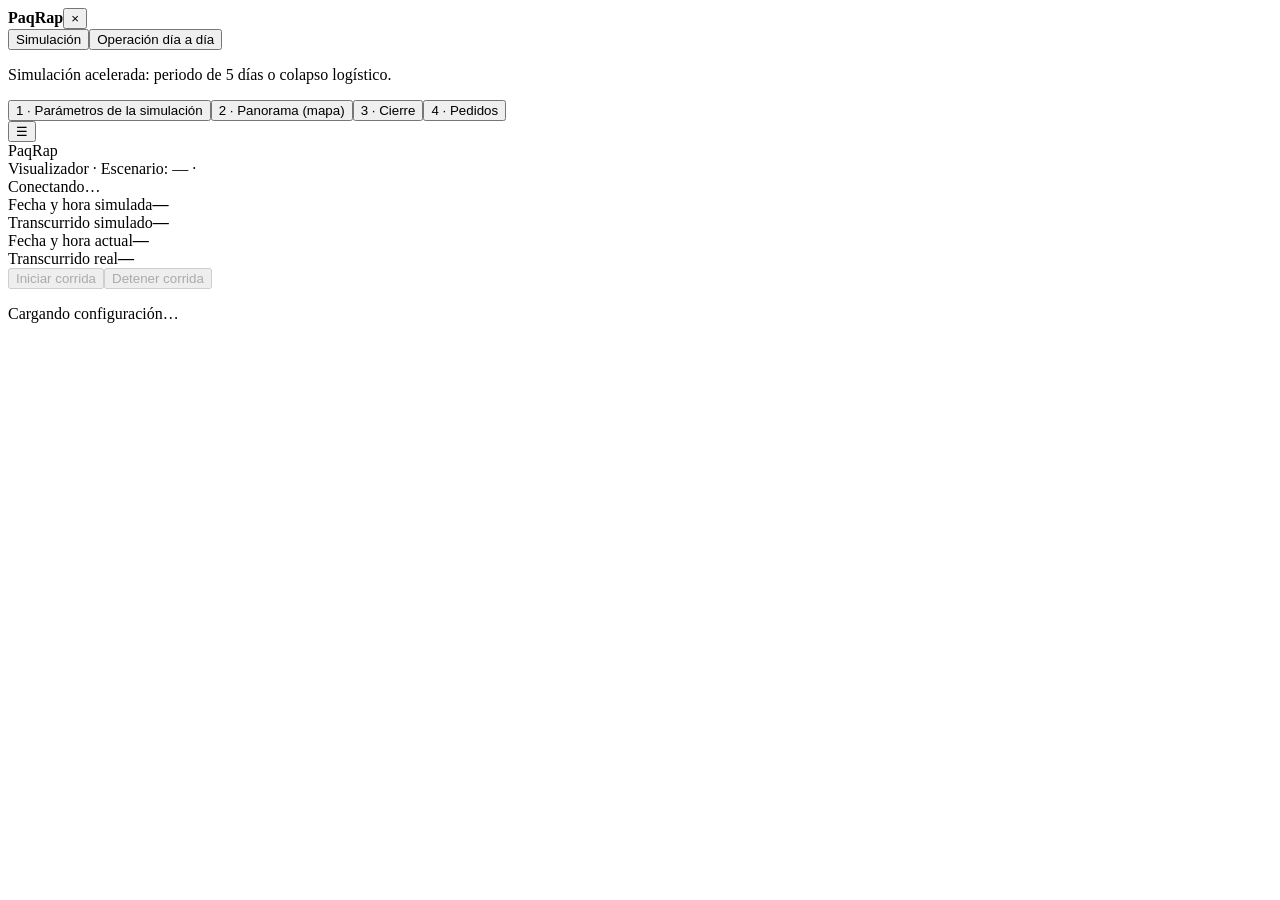
==== commit 4bf99360: "Barra lateral oculta y mapa a pantalla completa en simulacion y operacion diaria - Nueva barra later" ====
--- a/backend/src/main/resources/static/index.html
+++ b/backend/src/main/resources/static/index.html
@@ -1 +1 @@
-<!DOCTYPE html><!--B4MSKwLQHIvItDeCwMKZS--><html lang="es"><head><meta charSet="utf-8"/><meta name="viewport" content="width=device-width, initial-scale=1"/><link rel="stylesheet" href="/_next/static/css/21fe64b2d4a31957.css" data-precedence="next"/><link rel="preload" as="script" fetchPriority="low" href="/_next/static/chunks/webpack-4a462cecab786e93.js"/><script src="/_next/static/chunks/4bd1b696-c023c6e3521b1417.js" async=""></script><script src="/_next/static/chunks/255-9c0c72a5d4870e58.js" async=""></script><script src="/_next/static/chunks/main-app-1a4a32281b2ab4b6.js" async=""></script><script src="/_next/static/chunks/app/page-09c8b1ecccd5bdab.js" async=""></script><title>PaqRap · Visualizador</title><meta name="description" content="PaqRap: planificación de rutas (GA y ACO), simulación de los 3 escenarios y monitoreo en mapa."/><link rel="icon" href="/favicon.svg"/><script src="/_next/static/chunks/polyfills-42372ed130431b0a.js" noModule=""></script></head><body><div hidden=""><!--$--><!--/$--></div><div class="app" style="--cab-h:110px"><div class="cabecera"><header class="topbar"><div class="topbar-left"><div class="brand">PaqRap</div><div class="scenario">Visualizador · Escenario: <!-- -->—<!-- --> · </div><div class="scenario"><span class="clock-state">Conectando…</span></div></div><div class="topbar-right"><div class="reloj-2x2" aria-live="polite"><div class="reloj-celda"><span>Fecha y hora simulada</span><b>—</b></div><div class="reloj-celda"><span>Transcurrido simulado</span><b>—</b></div><div class="reloj-celda"><span>Fecha y hora actual</span><b>—</b></div><div class="reloj-celda"><span>Transcurrido real</span><b>—</b></div></div><button class="btn btn-start" disabled="">Iniciar corrida</button><button class="btn btn-stop" disabled="">Detener corrida</button></div></header><nav class="tabs"><button class="tab active">1 · Parámetros</button><button class="tab">2 · Panorama</button><button class="tab">3 · Cierre</button><button class="tab">4 · Pedidos</button></nav></div><main><p class="empty-hint">Cargando configuración…</p></main><div class="toasts" aria-live="polite"></div></div><!--$--><!--/$--><script src="/_next/static/chunks/webpack-4a462cecab786e93.js" id="_R_" async=""></script><script>(self.__next_f=self.__next_f||[]).push([0])</script><script>self.__next_f.push([1,"1:\"$Sreact.fragment\"\n2:I[9766,[],\"\"]\n3:I[8924,[],\"\"]\n4:I[1959,[],\"ClientPageRoot\"]\n5:I[5055,[\"974\",\"static/chunks/app/page-09c8b1ecccd5bdab.js\"],\"default\"]\n8:I[4431,[],\"OutletBoundary\"]\na:I[5278,[],\"AsyncMetadataOutlet\"]\nc:I[4431,[],\"ViewportBoundary\"]\ne:I[4431,[],\"MetadataBoundary\"]\nf:\"$Sreact.suspense\"\n11:I[7150,[],\"\"]\n:HL[\"/_next/static/css/21fe64b2d4a31957.css\",\"style\"]\n"])</script><script>self.__next_f.push([1,"0:{\"P\":null,\"b\":\"B4MSKwLQHIvItDeCwMKZS\",\"p\":\"\",\"c\":[\"\",\"\"],\"i\":false,\"f\":[[[\"\",{\"children\":[\"__PAGE__\",{}]},\"$undefined\",\"$undefined\",true],[\"\",[\"$\",\"$1\",\"c\",{\"children\":[[[\"$\",\"link\",\"0\",{\"rel\":\"stylesheet\",\"href\":\"/_next/static/css/21fe64b2d4a31957.css\",\"precedence\":\"next\",\"crossOrigin\":\"$undefined\",\"nonce\":\"$undefined\"}]],[\"$\",\"html\",null,{\"lang\":\"es\",\"children\":[\"$\",\"body\",null,{\"children\":[\"$\",\"$L2\",null,{\"parallelRouterKey\":\"children\",\"error\":\"$undefined\",\"errorStyles\":\"$undefined\",\"errorScripts\":\"$undefined\",\"template\":[\"$\",\"$L3\",null,{}],\"templateStyles\":\"$undefined\",\"templateScripts\":\"$undefined\",\"notFound\":[[[\"$\",\"title\",null,{\"children\":\"404: This page could not be found.\"}],[\"$\",\"div\",null,{\"style\":{\"fontFamily\":\"system-ui,\\\"Segoe UI\\\",Roboto,Helvetica,Arial,sans-serif,\\\"Apple Color Emoji\\\",\\\"Segoe UI Emoji\\\"\",\"height\":\"100vh\",\"textAlign\":\"center\",\"display\":\"flex\",\"flexDirection\":\"column\",\"alignItems\":\"center\",\"justifyContent\":\"center\"},\"children\":[\"$\",\"div\",null,{\"children\":[[\"$\",\"style\",null,{\"dangerouslySetInnerHTML\":{\"__html\":\"body{color:#000;background:#fff;margin:0}.next-error-h1{border-right:1px solid rgba(0,0,0,.3)}@media (prefers-color-scheme:dark){body{color:#fff;background:#000}.next-error-h1{border-right:1px solid rgba(255,255,255,.3)}}\"}}],[\"$\",\"h1\",null,{\"className\":\"next-error-h1\",\"style\":{\"display\":\"inline-block\",\"margin\":\"0 20px 0 0\",\"padding\":\"0 23px 0 0\",\"fontSize\":24,\"fontWeight\":500,\"verticalAlign\":\"top\",\"lineHeight\":\"49px\"},\"children\":404}],[\"$\",\"div\",null,{\"style\":{\"display\":\"inline-block\"},\"children\":[\"$\",\"h2\",null,{\"style\":{\"fontSize\":14,\"fontWeight\":400,\"lineHeight\":\"49px\",\"margin\":0},\"children\":\"This page could not be found.\"}]}]]}]}]],[]],\"forbidden\":\"$undefined\",\"unauthorized\":\"$undefined\"}]}]}]]}],{\"children\":[\"__PAGE__\",[\"$\",\"$1\",\"c\",{\"children\":[[\"$\",\"$L4\",null,{\"Component\":\"$5\",\"searchParams\":{},\"params\":{},\"promises\":[\"$@6\",\"$@7\"]}],null,[\"$\",\"$L8\",null,{\"children\":[\"$L9\",[\"$\",\"$La\",null,{\"promise\":\"$@b\"}]]}]]}],{},null,false]},null,false],[\"$\",\"$1\",\"h\",{\"children\":[null,[[\"$\",\"$Lc\",null,{\"children\":\"$Ld\"}],null],[\"$\",\"$Le\",null,{\"children\":[\"$\",\"div\",null,{\"hidden\":true,\"children\":[\"$\",\"$f\",null,{\"fallback\":null,\"children\":\"$L10\"}]}]}]]}],false]],\"m\":\"$undefined\",\"G\":[\"$11\",[]],\"s\":false,\"S\":true}\n"])</script><script>self.__next_f.push([1,"6:{}\n7:\"$0:f:0:1:2:children:1:props:children:0:props:params\"\n"])</script><script>self.__next_f.push([1,"d:[[\"$\",\"meta\",\"0\",{\"charSet\":\"utf-8\"}],[\"$\",\"meta\",\"1\",{\"name\":\"viewport\",\"content\":\"width=device-width, initial-scale=1\"}]]\n9:null\n"])</script><script>self.__next_f.push([1,"12:I[622,[],\"IconMark\"]\nb:{\"metadata\":[[\"$\",\"title\",\"0\",{\"children\":\"PaqRap · Visualizador\"}],[\"$\",\"meta\",\"1\",{\"name\":\"description\",\"content\":\"PaqRap: planificación de rutas (GA y ACO), simulación de los 3 escenarios y monitoreo en mapa.\"}],[\"$\",\"link\",\"2\",{\"rel\":\"icon\",\"href\":\"/favicon.svg\"}],[\"$\",\"$L12\",\"3\",{}]],\"error\":null,\"digest\":\"$undefined\"}\n"])</script><script>self.__next_f.push([1,"10:\"$b:metadata\"\n"])</script></body></html>+<!DOCTYPE html><!--i_9OvFNySrurXe27PGxIu--><html lang="es"><head><meta charSet="utf-8"/><meta name="viewport" content="width=device-width, initial-scale=1"/><link rel="stylesheet" href="/_next/static/css/653727621422dc23.css" data-precedence="next"/><link rel="preload" as="script" fetchPriority="low" href="/_next/static/chunks/webpack-4a462cecab786e93.js"/><script src="/_next/static/chunks/4bd1b696-c023c6e3521b1417.js" async=""></script><script src="/_next/static/chunks/255-9c0c72a5d4870e58.js" async=""></script><script src="/_next/static/chunks/main-app-1a4a32281b2ab4b6.js" async=""></script><script src="/_next/static/chunks/app/page-1d6090817f65c816.js" async=""></script><title>PaqRap · Visualizador</title><meta name="description" content="PaqRap: planificación de rutas (GA y ACO), simulación de los 3 escenarios y monitoreo en mapa."/><link rel="icon" href="/favicon.svg"/><script src="/_next/static/chunks/polyfills-42372ed130431b0a.js" noModule=""></script></head><body><div hidden=""><!--$--><!--/$--></div><div class="app" style="--cab-h:110px"><aside class="sidebar" aria-hidden="true" aria-label="Menú principal"><div class="sidebar-cab"><b>PaqRap</b><button class="modal-close" type="button" aria-label="Ocultar menú">×</button></div><div class="sidebar-modos" role="tablist" aria-label="Modo"><button role="tab" aria-selected="true" class="activo">Simulación</button><button role="tab" aria-selected="false" class="">Operación día a día</button></div><p class="sidebar-nota">Simulación acelerada: periodo de 5 días o colapso logístico.</p><nav><button class="sidebar-item activo">1 · Parámetros de la simulación</button><button class="sidebar-item">2 · Panorama (mapa)</button><button class="sidebar-item">3 · Cierre</button><button class="sidebar-item">4 · Pedidos</button></nav></aside><div class="cabecera"><header class="topbar"><button class="btn-menu" type="button" aria-label="Abrir menú" title="Menú">☰</button><div class="topbar-left"><div class="brand">PaqRap</div><div class="scenario">Visualizador · Escenario: <!-- -->—<!-- --> · </div><div class="scenario"><span class="clock-state">Conectando…</span></div></div><div class="topbar-right"><div class="reloj-2x2" aria-live="polite"><div class="reloj-celda"><span>Fecha y hora simulada</span><b>—</b></div><div class="reloj-celda"><span>Transcurrido simulado</span><b>—</b></div><div class="reloj-celda"><span>Fecha y hora actual</span><b>—</b></div><div class="reloj-celda"><span>Transcurrido real</span><b>—</b></div></div><button class="btn btn-start" disabled="">Iniciar corrida</button><button class="btn btn-stop" disabled="">Detener corrida</button></div></header></div><main><p class="empty-hint">Cargando configuración…</p></main><div class="toasts" aria-live="polite"></div></div><!--$--><!--/$--><script src="/_next/static/chunks/webpack-4a462cecab786e93.js" id="_R_" async=""></script><script>(self.__next_f=self.__next_f||[]).push([0])</script><script>self.__next_f.push([1,"1:\"$Sreact.fragment\"\n2:I[9766,[],\"\"]\n3:I[8924,[],\"\"]\n4:I[1959,[],\"ClientPageRoot\"]\n5:I[7648,[\"974\",\"static/chunks/app/page-1d6090817f65c816.js\"],\"default\"]\n8:I[4431,[],\"OutletBoundary\"]\na:I[5278,[],\"AsyncMetadataOutlet\"]\nc:I[4431,[],\"ViewportBoundary\"]\ne:I[4431,[],\"MetadataBoundary\"]\nf:\"$Sreact.suspense\"\n11:I[7150,[],\"\"]\n:HL[\"/_next/static/css/653727621422dc23.css\",\"style\"]\n"])</script><script>self.__next_f.push([1,"0:{\"P\":null,\"b\":\"i-9OvFNySrurXe27PGxIu\",\"p\":\"\",\"c\":[\"\",\"\"],\"i\":false,\"f\":[[[\"\",{\"children\":[\"__PAGE__\",{}]},\"$undefined\",\"$undefined\",true],[\"\",[\"$\",\"$1\",\"c\",{\"children\":[[[\"$\",\"link\",\"0\",{\"rel\":\"stylesheet\",\"href\":\"/_next/static/css/653727621422dc23.css\",\"precedence\":\"next\",\"crossOrigin\":\"$undefined\",\"nonce\":\"$undefined\"}]],[\"$\",\"html\",null,{\"lang\":\"es\",\"children\":[\"$\",\"body\",null,{\"children\":[\"$\",\"$L2\",null,{\"parallelRouterKey\":\"children\",\"error\":\"$undefined\",\"errorStyles\":\"$undefined\",\"errorScripts\":\"$undefined\",\"template\":[\"$\",\"$L3\",null,{}],\"templateStyles\":\"$undefined\",\"templateScripts\":\"$undefined\",\"notFound\":[[[\"$\",\"title\",null,{\"children\":\"404: This page could not be found.\"}],[\"$\",\"div\",null,{\"style\":{\"fontFamily\":\"system-ui,\\\"Segoe UI\\\",Roboto,Helvetica,Arial,sans-serif,\\\"Apple Color Emoji\\\",\\\"Segoe UI Emoji\\\"\",\"height\":\"100vh\",\"textAlign\":\"center\",\"display\":\"flex\",\"flexDirection\":\"column\",\"alignItems\":\"center\",\"justifyContent\":\"center\"},\"children\":[\"$\",\"div\",null,{\"children\":[[\"$\",\"style\",null,{\"dangerouslySetInnerHTML\":{\"__html\":\"body{color:#000;background:#fff;margin:0}.next-error-h1{border-right:1px solid rgba(0,0,0,.3)}@media (prefers-color-scheme:dark){body{color:#fff;background:#000}.next-error-h1{border-right:1px solid rgba(255,255,255,.3)}}\"}}],[\"$\",\"h1\",null,{\"className\":\"next-error-h1\",\"style\":{\"display\":\"inline-block\",\"margin\":\"0 20px 0 0\",\"padding\":\"0 23px 0 0\",\"fontSize\":24,\"fontWeight\":500,\"verticalAlign\":\"top\",\"lineHeight\":\"49px\"},\"children\":404}],[\"$\",\"div\",null,{\"style\":{\"display\":\"inline-block\"},\"children\":[\"$\",\"h2\",null,{\"style\":{\"fontSize\":14,\"fontWeight\":400,\"lineHeight\":\"49px\",\"margin\":0},\"children\":\"This page could not be found.\"}]}]]}]}]],[]],\"forbidden\":\"$undefined\",\"unauthorized\":\"$undefined\"}]}]}]]}],{\"children\":[\"__PAGE__\",[\"$\",\"$1\",\"c\",{\"children\":[[\"$\",\"$L4\",null,{\"Component\":\"$5\",\"searchParams\":{},\"params\":{},\"promises\":[\"$@6\",\"$@7\"]}],null,[\"$\",\"$L8\",null,{\"children\":[\"$L9\",[\"$\",\"$La\",null,{\"promise\":\"$@b\"}]]}]]}],{},null,false]},null,false],[\"$\",\"$1\",\"h\",{\"children\":[null,[[\"$\",\"$Lc\",null,{\"children\":\"$Ld\"}],null],[\"$\",\"$Le\",null,{\"children\":[\"$\",\"div\",null,{\"hidden\":true,\"children\":[\"$\",\"$f\",null,{\"fallback\":null,\"children\":\"$L10\"}]}]}]]}],false]],\"m\":\"$undefined\",\"G\":[\"$11\",[]],\"s\":false,\"S\":true}\n"])</script><script>self.__next_f.push([1,"6:{}\n7:\"$0:f:0:1:2:children:1:props:children:0:props:params\"\n"])</script><script>self.__next_f.push([1,"d:[[\"$\",\"meta\",\"0\",{\"charSet\":\"utf-8\"}],[\"$\",\"meta\",\"1\",{\"name\":\"viewport\",\"content\":\"width=device-width, initial-scale=1\"}]]\n9:null\n"])</script><script>self.__next_f.push([1,"12:I[622,[],\"IconMark\"]\nb:{\"metadata\":[[\"$\",\"title\",\"0\",{\"children\":\"PaqRap · Visualizador\"}],[\"$\",\"meta\",\"1\",{\"name\":\"description\",\"content\":\"PaqRap: planificación de rutas (GA y ACO), simulación de los 3 escenarios y monitoreo en mapa.\"}],[\"$\",\"link\",\"2\",{\"rel\":\"icon\",\"href\":\"/favicon.svg\"}],[\"$\",\"$L12\",\"3\",{}]],\"error\":null,\"digest\":\"$undefined\"}\n"])</script><script>self.__next_f.push([1,"10:\"$b:metadata\"\n"])</script></body></html>
